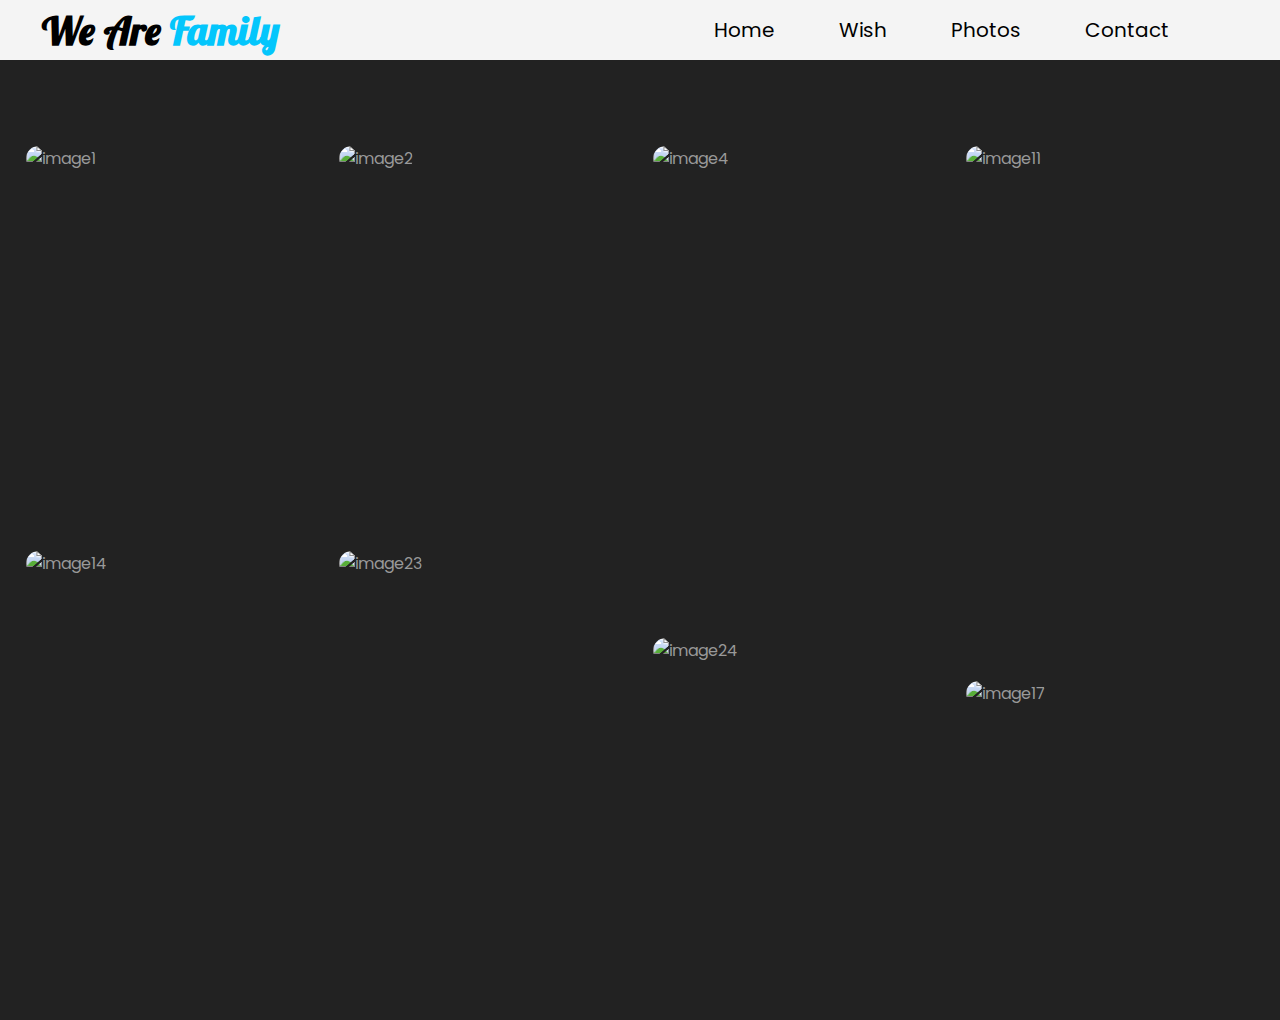
==== photo.html @ bb01a18a "update" ====
<!DOCTYPE html>
<html>
    <head>
        <title>Batch 6 Family</title>
        <link href="./css/photo.css" rel="stylesheet" type="text/css"/>

        <link rel="preconnect" href="https://fonts.googleapis.com">
        <link rel="preconnect" href="https://fonts.gstatic.com" crossorigin>
        <link href="https://fonts.googleapis.com/css2?family=Lobster&family=Open+Sans&display=swap" rel="stylesheet">
        <link href="https://fonts.googleapis.com/css2?family=Poppins&display=swap" rel="stylesheet">
    </head>
    <body>
        <div class="container">
            <div class="nav">
                <div class="nav-left">
                    <h1>We Are <span>Family</span></h1>
                </div>
                <div class="nav-right">
                    <ul>
                        <li><a href="index.html">Home</a></li>
                        <li><a href="wish.html">Wish</a></li>
                        <li><a href="photo.html">Photos</a></li>
                        <li><a href="#">Contact</a></li>
                    </ul>
                </div>
            </div>
            <div class="body">
                <div class="row-1">
                    <div><img src="./image/image1.jpg" alt="image1"/></div>
                    <div><img src="./image/image2.jpg" alt="image2"/></div>
                    <div><img src="./image/image4.jpg" alt="image4"/></div>
                    <div><img src="./image/image11.jpg" alt="image11"/></div>
                    <div><img src="./image/image14.jpg" alt="image14"/></div>
                    <div><img src="./image/image23.jpg" alt="image23"/></div>
                    <div class="chh-2"><img src="./image/image24.jpg" alt="image24"/></div>
                    <div class="chh-1"><img src="./image/image18.jpg" alt="image17"/></div>

                </div>
            </div>
        </div>
    </body>
</html>
---- css/photo.css ----
*{
    margin: 0;
    padding: 0;
    font-family: "Poppins";
    color: #999;
    box-sizing: border-box;
}
body{
    margin: 0;
    background-color: #222;
    overflow-x: hidden;
}
/*Nav bar*/
.nav{
    width: 100%;
    height: 60px;
    background-color: #f4f4f4;

    display: flex;
    justify-content: space-between;

    position: sticky;
    top: 0;
    z-index: 10;
    
}
.nav-left{
    width: 25%;

    display: flex;
    justify-content: center;
    align-items: center;
}
.nav-left h1{
    font-size: 40px;
    color: #000;
    font-family: 'Lobster', cursive;
    text-align: center;

}
.nav-left h1 span{
    font-family: 'Lobster';
    color: #03c6fc;
}
.nav-left h1:hover{
    cursor: pointer;
}
.nav-right{
    width: 75%;
}
.nav ul{
    margin-left: 40%;
}
.nav-right li{
    list-style-type: none;
    display: inline-flex;
    margin-top: 10px;
    margin-right: 40px;
}
.nav-right a{
    color: #000;
    font-size: 20px;
    text-decoration: none;
    padding: 5px 10px;
    
    position: relative;
    overflow: hidden;
}
.nav-right a::before{
    content: "";
    width: 100%;
    height: 14%;
    background-color: #f51d4c;
    border-radius: 10px;
    margin-bottom: 5px;

    position: absolute;
    bottom: 0;
    left: 0;

    transform: rotateY(90deg);

    transition: all 1s;
    
}
.nav-right a:hover::before{
    transform: rotate(0deg);
}
@media screen and (max-width: 1236px){
    .nav ul{
        margin-left: 0%;
    }
}
@media screen and (max-width: 1050px) {
    .nav{
        height: 200px;
    }
    .nav-left h1{
        font-size: 50px;
    }
    .nav-right ul{
        margin-left: 20%;
    }
    .nav-right li{
        margin-right: 20px;
    }
    .nav-right a{
        font-size: 40px;
    }
}
/*body*/
.row-1{
    width: 100%;
    height: 900px;
    margin-top: 60px;
}
.row-1 div{
    width: 22.5%;
    height: 380px;
    float: left;
    margin-top: 2%;
    margin-left: 2%;

    transition: all 0.5s;
}
.row-1 img{
    width: 100%;
    height: 100%;

    border-radius: 60px;
}
.chh-1 img{
    height: 100px;
    margin-top: 45%;
}
.chh-2 img{
    height: 200px;
    margin-top: 30%;
}
.row-1 div:hover{
    transform: scale(0.9);
}
@media screen and (max-width: 1050px) {
    .row-1{
        height: 8500px;
    }
    .row-1 div{
        width: 80%;
        height: 1000px;
        margin-left: 10%;
        margin-bottom: 40px;
    }
    .row-1 div:hover{
        transform: scale(1);
    }
    .chh-1 img{
        height: 200px;
    }
    .chh-2 img{
        height: 600px;
        margin-top: 25%;
    }
}
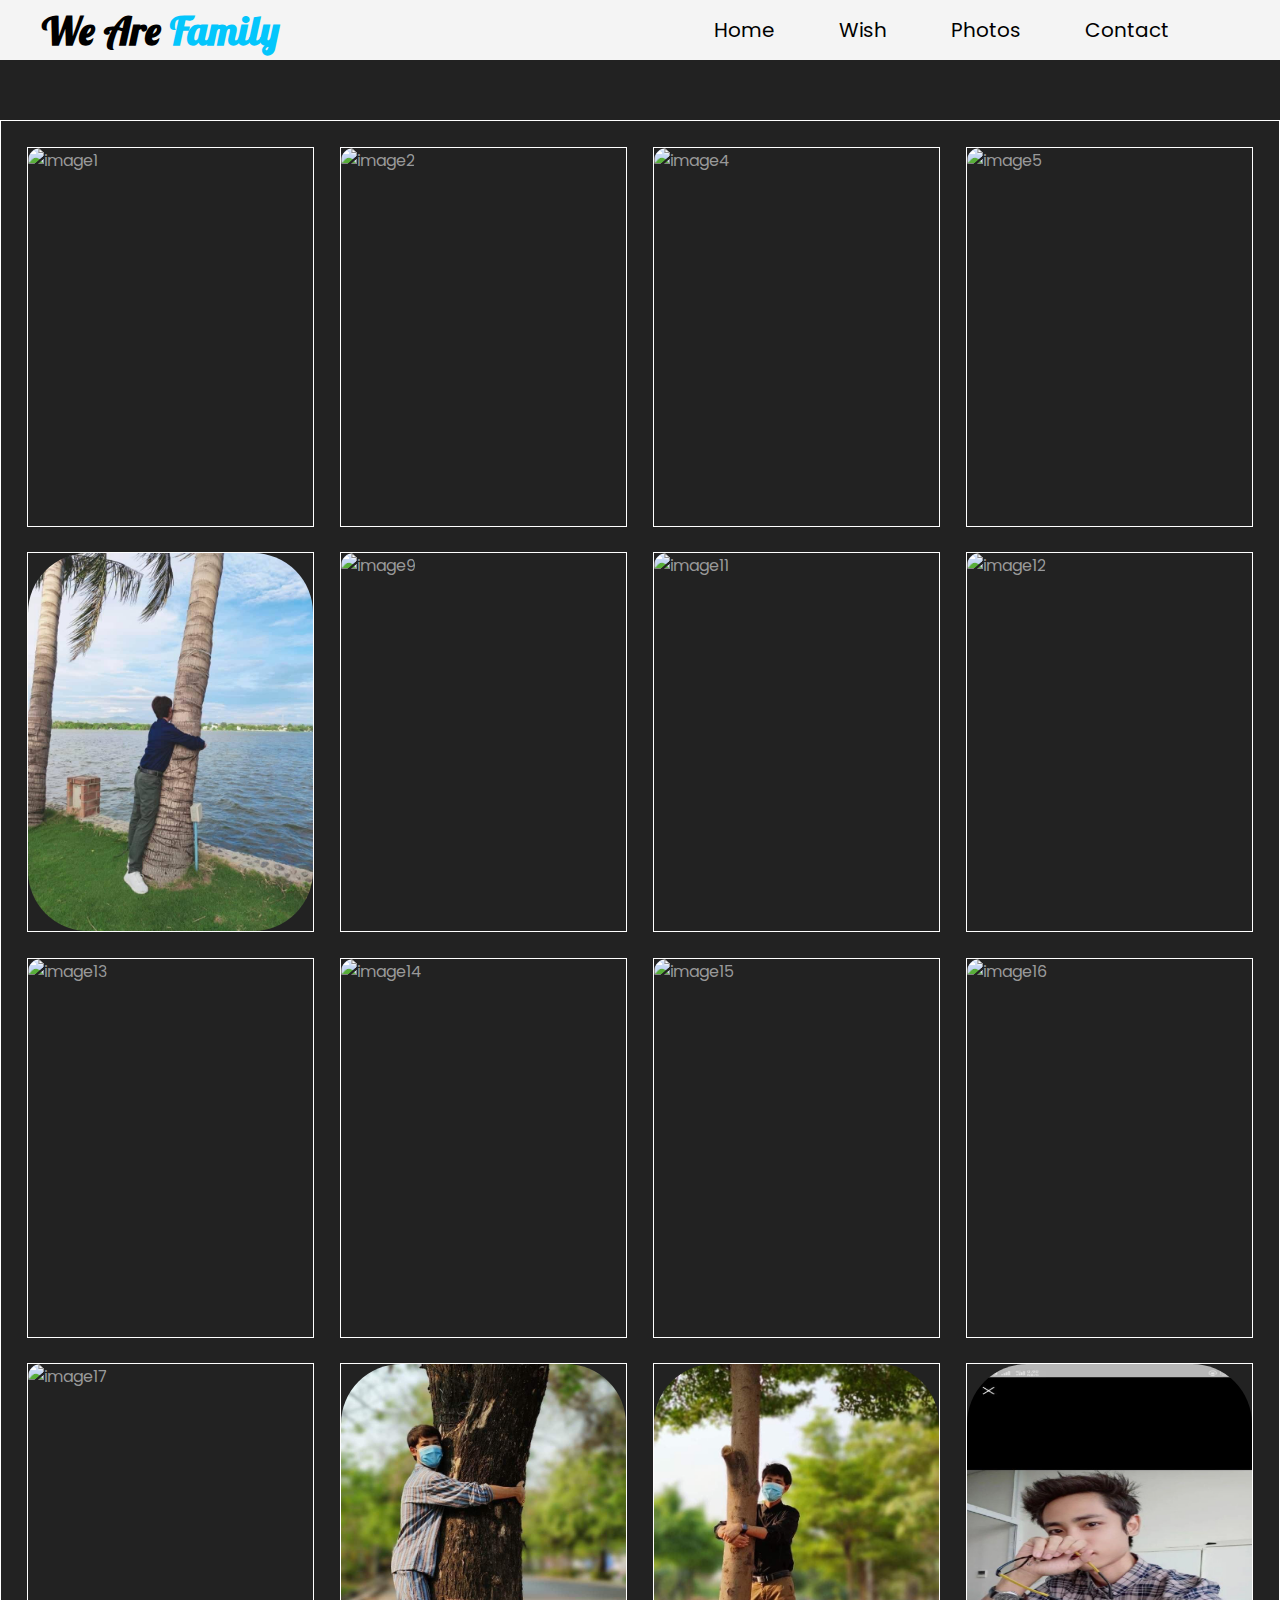
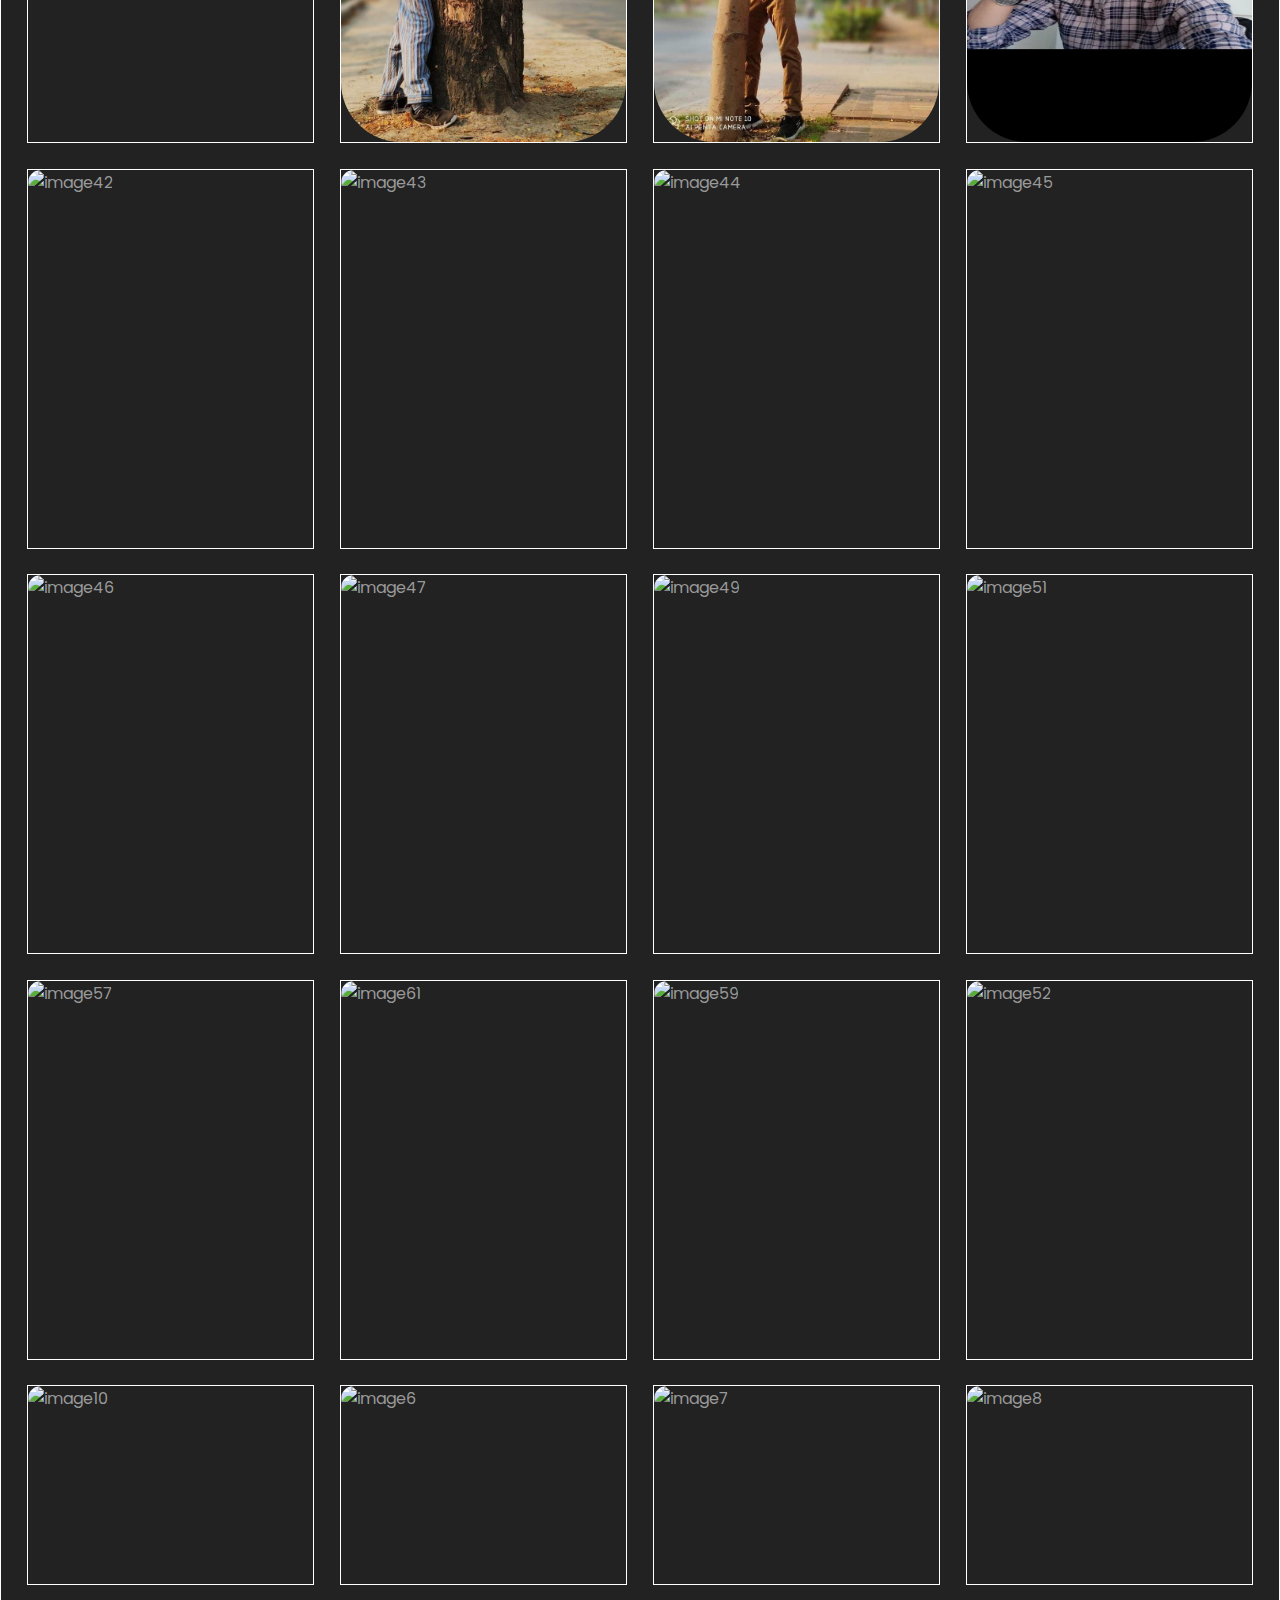
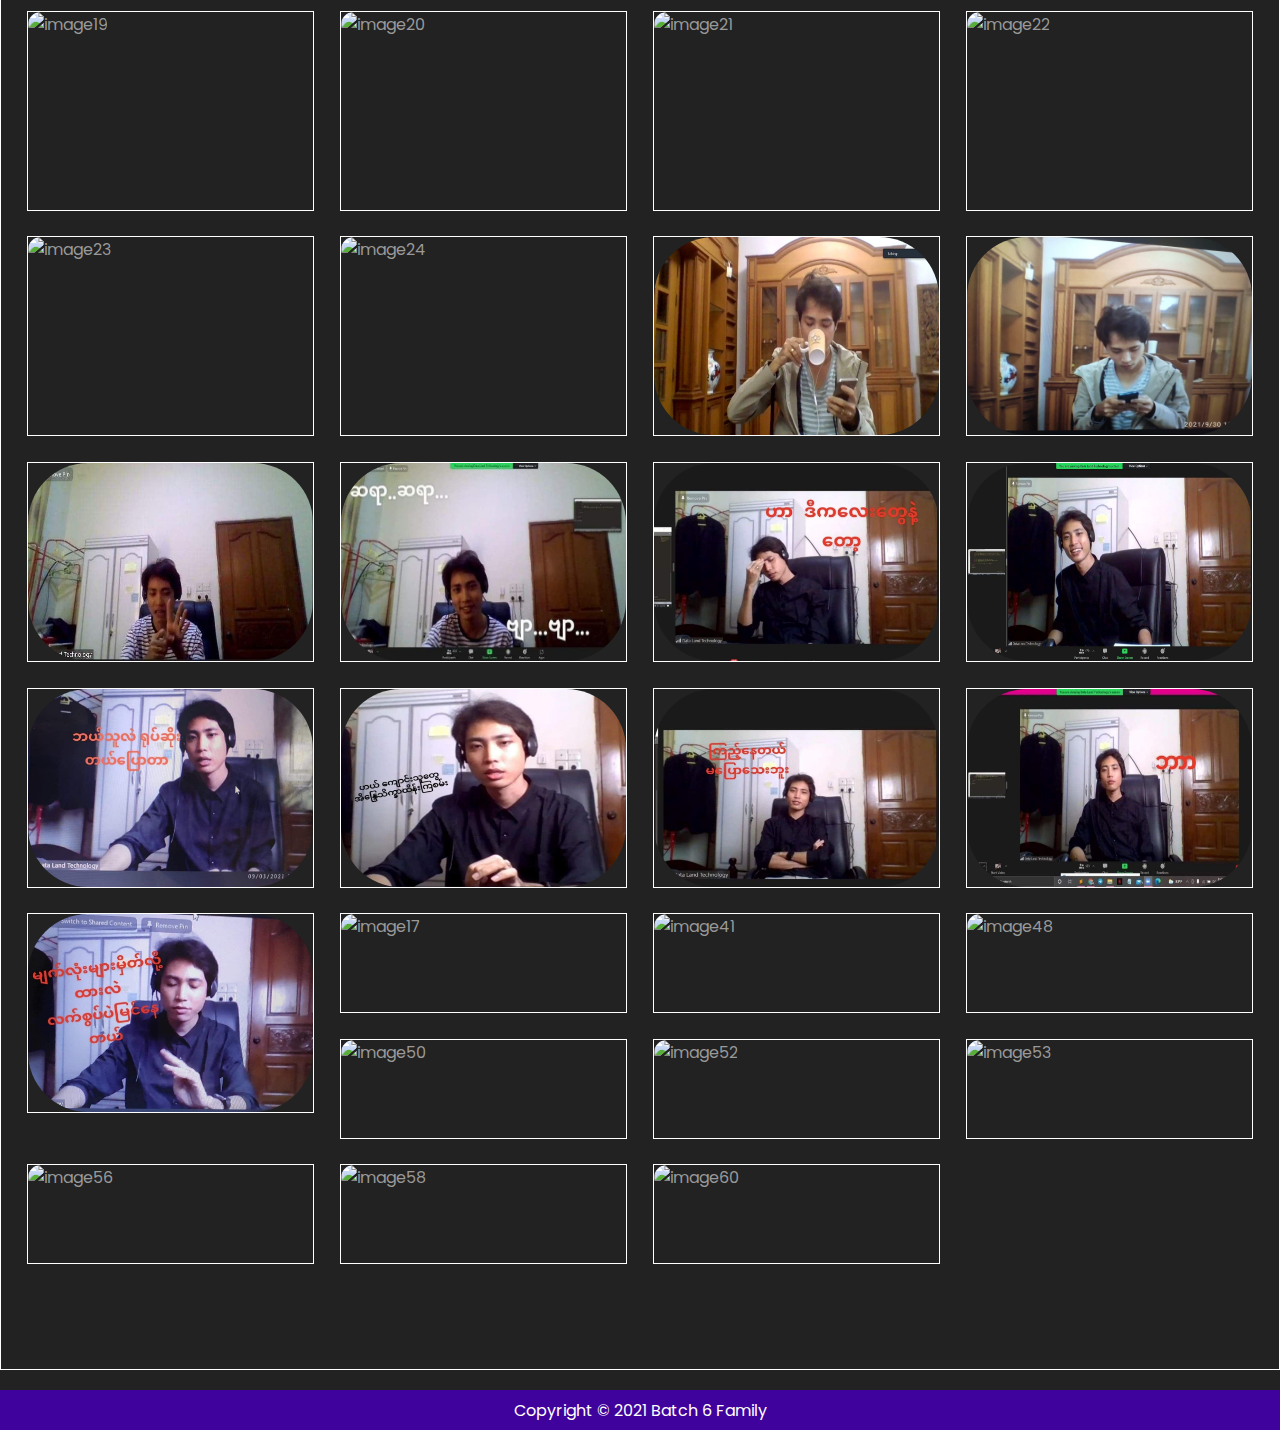
==== commit 46b75f06: "updated" ====
--- a/photo.html
+++ b/photo.html
@@ -26,16 +26,70 @@
             </div>
             <div class="body">
                 <div class="row-1">
-                    <div><img src="./image/image1.jpg" alt="image1"/></div>
-                    <div><img src="./image/image2.jpg" alt="image2"/></div>
-                    <div><img src="./image/image4.jpg" alt="image4"/></div>
-                    <div><img src="./image/image11.jpg" alt="image11"/></div>
-                    <div><img src="./image/image14.jpg" alt="image14"/></div>
-                    <div><img src="./image/image23.jpg" alt="image23"/></div>
+                    <div class="chh-1"><img src="./image/image1.jpg" alt="image1"/></div>
+                    <div class="chh-1"><img src="./image/image2.jpg" alt="image2"/></div>
+                    <div class="chh-1"><img src="./image/image4.jpg" alt="image4"/></div>
+                    <div class="chh-1"><img src="./image/image5.jpg" alt="image5"/></div>
+                    <div class="chh-1"><img src="./image/image40.jpg" alt="image40"/></div>
+                    <div class="chh-1"><img src="./image/image9.jpg" alt="image9"/></div>
+                    <div class="chh-1"><img src="./image/image11.jpg" alt="image11"/></div>
+                    <div class="chh-1"><img src="./image/image12.jpg" alt="image12"/></div>
+                    <div class="chh-1"><img src="./image/image13.jpg" alt="image13"/></div>
+                    <div class="chh-1"><img src="./image/image14.jpg" alt="image14"/></div>
+                    <div class="chh-1"><img src="./image/image15.jpg" alt="image15"/></div>
+                    <div class="chh-1"><img src="./image/image16.jpg" alt="image16"/></div>
+                    <div class="chh-1"><img src="./image/image17.jpg" alt="image17"/></div>
+                    <div class="chh-1"><img src="./image/image27.jpg" alt="image27"/></div>
+                    <div class="chh-1"><img src="./image/image29.jpg" alt="image29"/></div>
+                    <div class="chh-1"><img src="./image/image30.jpg" alt="image30"/></div>
+                    <div class="chh-1"><img src="./image/image42.jpg" alt="image42"/></div>
+                    <div class="chh-1"><img src="./image/image43.jpg" alt="image43"/></div>
+                    <div class="chh-1"><img src="./image/image44.jpg" alt="image44"/></div>
+                    <div class="chh-1"><img src="./image/image45.jpg" alt="image45"/></div>
+                    <div class="chh-1"><img src="./image/image46.jpg" alt="image46"/></div>
+                    <div class="chh-1"><img src="./image/image47.jpg" alt="image47"/></div>
+                    <div class="chh-1"><img src="./image/image49.jpg" alt="image49"/></div>
+                    <div class="chh-1"><img src="./image/image51.jpg" alt="image51"/></div>
+                    <div class="chh-1"><img src="./image/image57.jpg" alt="image57"/></div>
+                    <div class="chh-1"><img src="./image/image61.webp" alt="image61"/></div>
+                    <div class="chh-1"><img src="./image/image59.jpg" alt="image59"/></div>
+                    <div class="chh-1"><img src="./image/image52.jpg" alt="image52"/></div>
+
+                    <div class="chh-2"><img src="./image/image10.jpg" alt="image10"/></div>
+                    <div class="chh-2"><img src="./image/image6.jpg" alt="image6"/></div>
+                    <div class="chh-2"><img src="./image/image7.jpg" alt="image7"/></div>
+                    <div class="chh-2"><img src="./image/image8.jpg" alt="image8"/></div>
+                    <div class="chh-2"><img src="./image/image19.jpg" alt="image19"/></div>
+                    <div class="chh-2"><img src="./image/image20.jpg" alt="image20"/></div>
+                    <div class="chh-2"><img src="./image/image21.jpg" alt="image21"/></div>
+                    <div class="chh-2"><img src="./image/image22.jpg" alt="image22"/></div>
+                    <div class="chh-2"><img src="./image/image23.jpg" alt="image23"/></div>
                     <div class="chh-2"><img src="./image/image24.jpg" alt="image24"/></div>
-                    <div class="chh-1"><img src="./image/image18.jpg" alt="image17"/></div>
+                    <div class="chh-2"><img src="./image/image25.jpg" alt="image25"/></div>
+                    <div class="chh-2"><img src="./image/image26.jpg" alt="image26"/></div>
+                    <div class="chh-2"><img src="./image/image31.jpg" alt="image31"/></div>
+                    <div class="chh-2"><img src="./image/image32.jpg" alt="image32"/></div>
+                    <div class="chh-2"><img src="./image/image33.jpg" alt="image33"/></div>
+                    <div class="chh-2"><img src="./image/image34.jpg" alt="image34"/></div>
+                    <div class="chh-2"><img src="./image/image35.jpg" alt="image35"/></div>
+                    <div class="chh-2"><img src="./image/image36.jpg" alt="image36"/></div>
+                    <div class="chh-2"><img src="./image/image37.jpg" alt="image37"/></div>
+                    <div class="chh-2"><img src="./image/image38.jpg" alt="image38"/></div>
+                    <div class="chh-2"><img src="./image/image39.jpg" alt="image39"/></div>
 
-                </div>
+                    <div class="chh-3"><img src="./image/image18.jpg" alt="image17"/></div>
+                    <div class="chh-3"><img src="./image/image41.jpg" alt="image41"/></div>
+                    <div class="chh-3"><img src="./image/image48.jpg" alt="image48"/></div>
+                    <div class="chh-3"><img src="./image/image50.jpg" alt="image50"></div>
+                    <div class="chh-3"><img src="./image/image52.jpg" alt="image52"/></div>
+                    <div class="chh-3"><img src="./image/image53.jpg" alt="image53"/></div>
+                    <div class="chh-3"><img src="./image/image56.jpg" alt="image56"/></div>
+                    <div class="chh-3"><img src="./image/image58.jpg" alt="image58"/></div>
+                    <div class="chh-3"><img src="./image/image60.jpg" alt="image60"/></div>
+                </div>  
+            </div>
+            <div class="footer">
+                <span>Copyright &copy; 2021 Batch 6 Family</span>
             </div>
         </div>
     </body>
--- a/css/photo.css
+++ b/css/photo.css
@@ -111,15 +111,16 @@
 /*body*/
 .row-1{
     width: 100%;
-    height: 900px;
+    height:4450px;
     margin-top: 60px;
+
+    border: 1px solid white;
 }
 .row-1 div{
-    width: 22.5%;
-    height: 380px;
     float: left;
     margin-top: 2%;
     margin-left: 2%;
+    border: 1px solid white;
 
     transition: all 0.5s;
 }
@@ -129,13 +130,18 @@
 
     border-radius: 60px;
 }
-.chh-1 img{
+.chh-1{
+    width: 22.5%;
+    height: 380px;
+}
+.chh-2{
+    width: 22.5%;
+    height: 200px;
+}
+.chh-3{
+    width: 22.5%;
     height: 100px;
     margin-top: 45%;
-}
-.chh-2 img{
-    height: 200px;
-    margin-top: 30%;
 }
 .row-1 div:hover{
     transform: scale(0.9);
@@ -145,19 +151,37 @@
         height: 8500px;
     }
     .row-1 div{
-        width: 80%;
-        height: 1000px;
         margin-left: 10%;
         margin-bottom: 40px;
     }
     .row-1 div:hover{
         transform: scale(1);
     }
-    .chh-1 img{
+    .chh-1{
+        width: 80%;
+        height: 1000px;
+    }
+    .chh-3{
+        width: 80%;
         height: 200px;
     }
-    .chh-2 img{
+    .chh-2{
+        width: 80%;
         height: 600px;
         margin-top: 25%;
     }
+}
+.footer{
+    width: 100%;
+    height: 40px;
+    background-color: #3f029c;
+
+    display: flex;
+    justify-content: center;
+    align-items: center;
+
+    margin-top: 20px;
+}
+.footer span{
+    color: #fff;
 }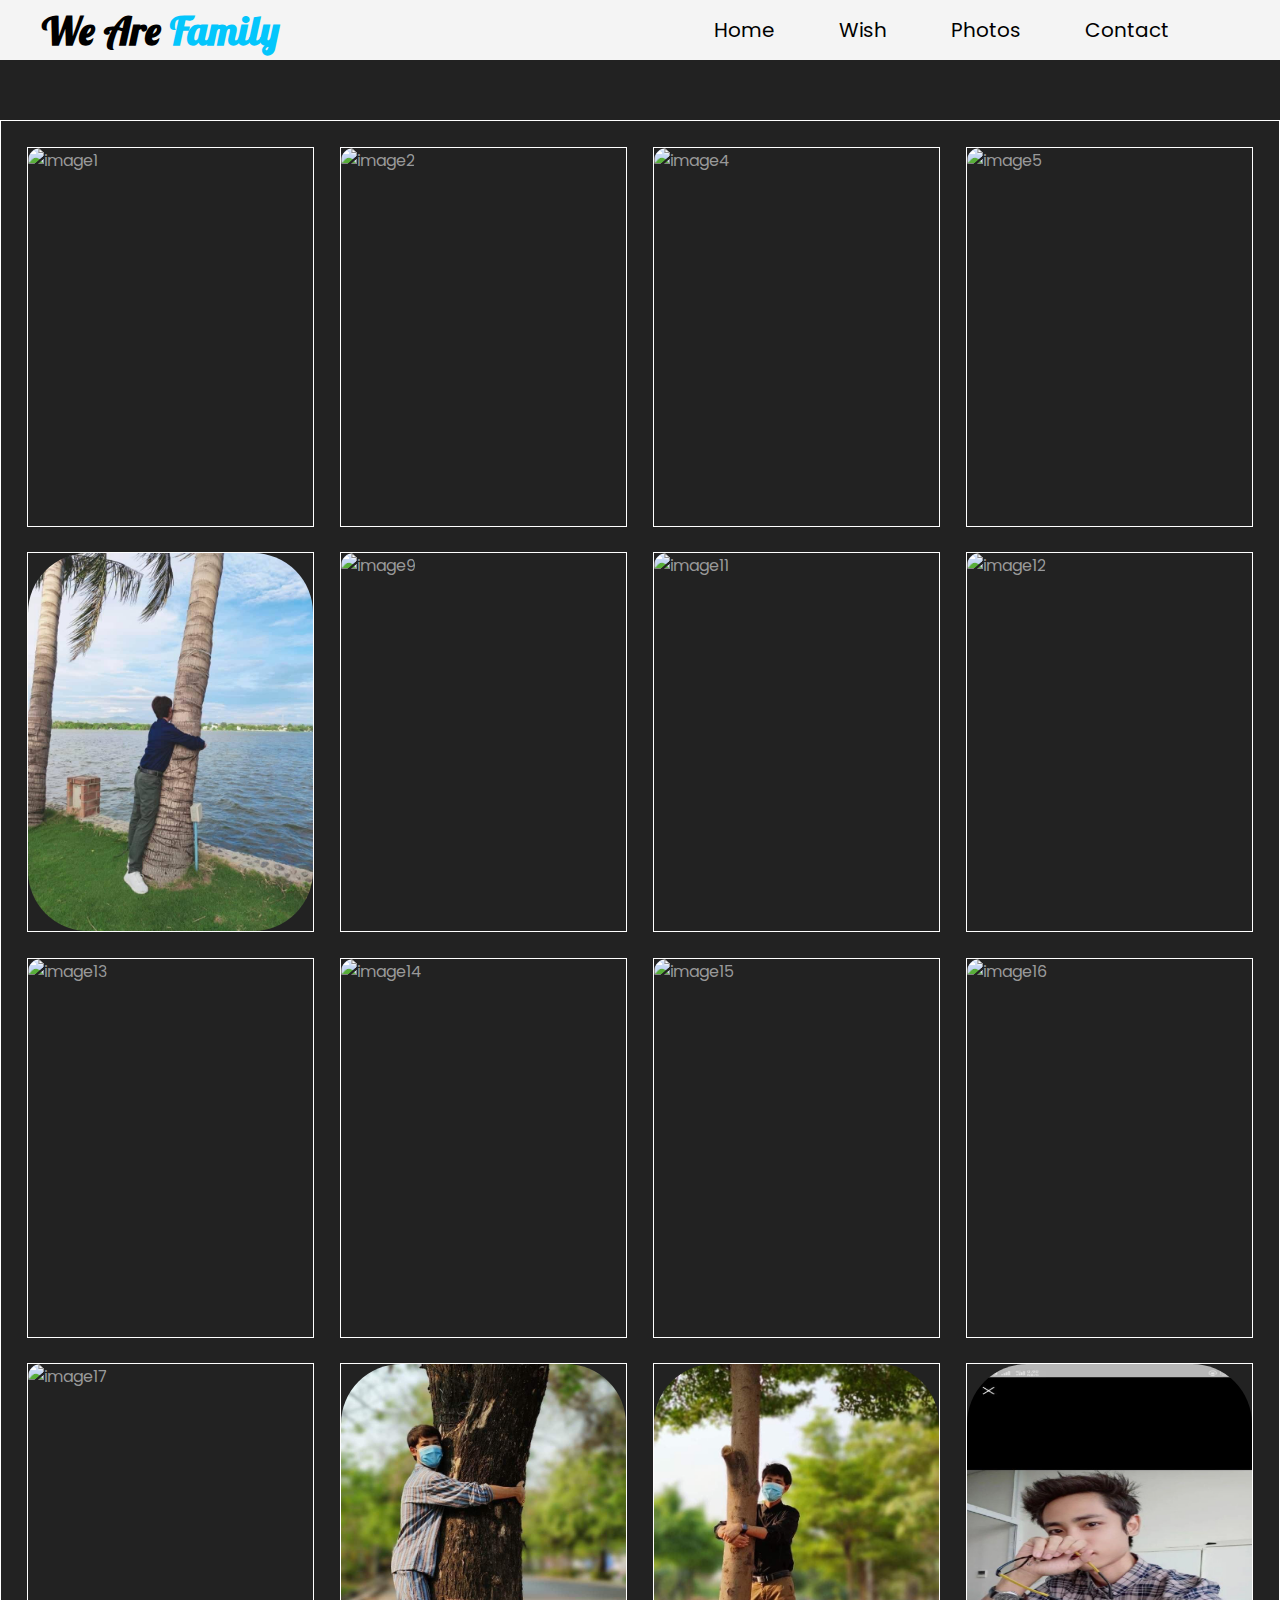
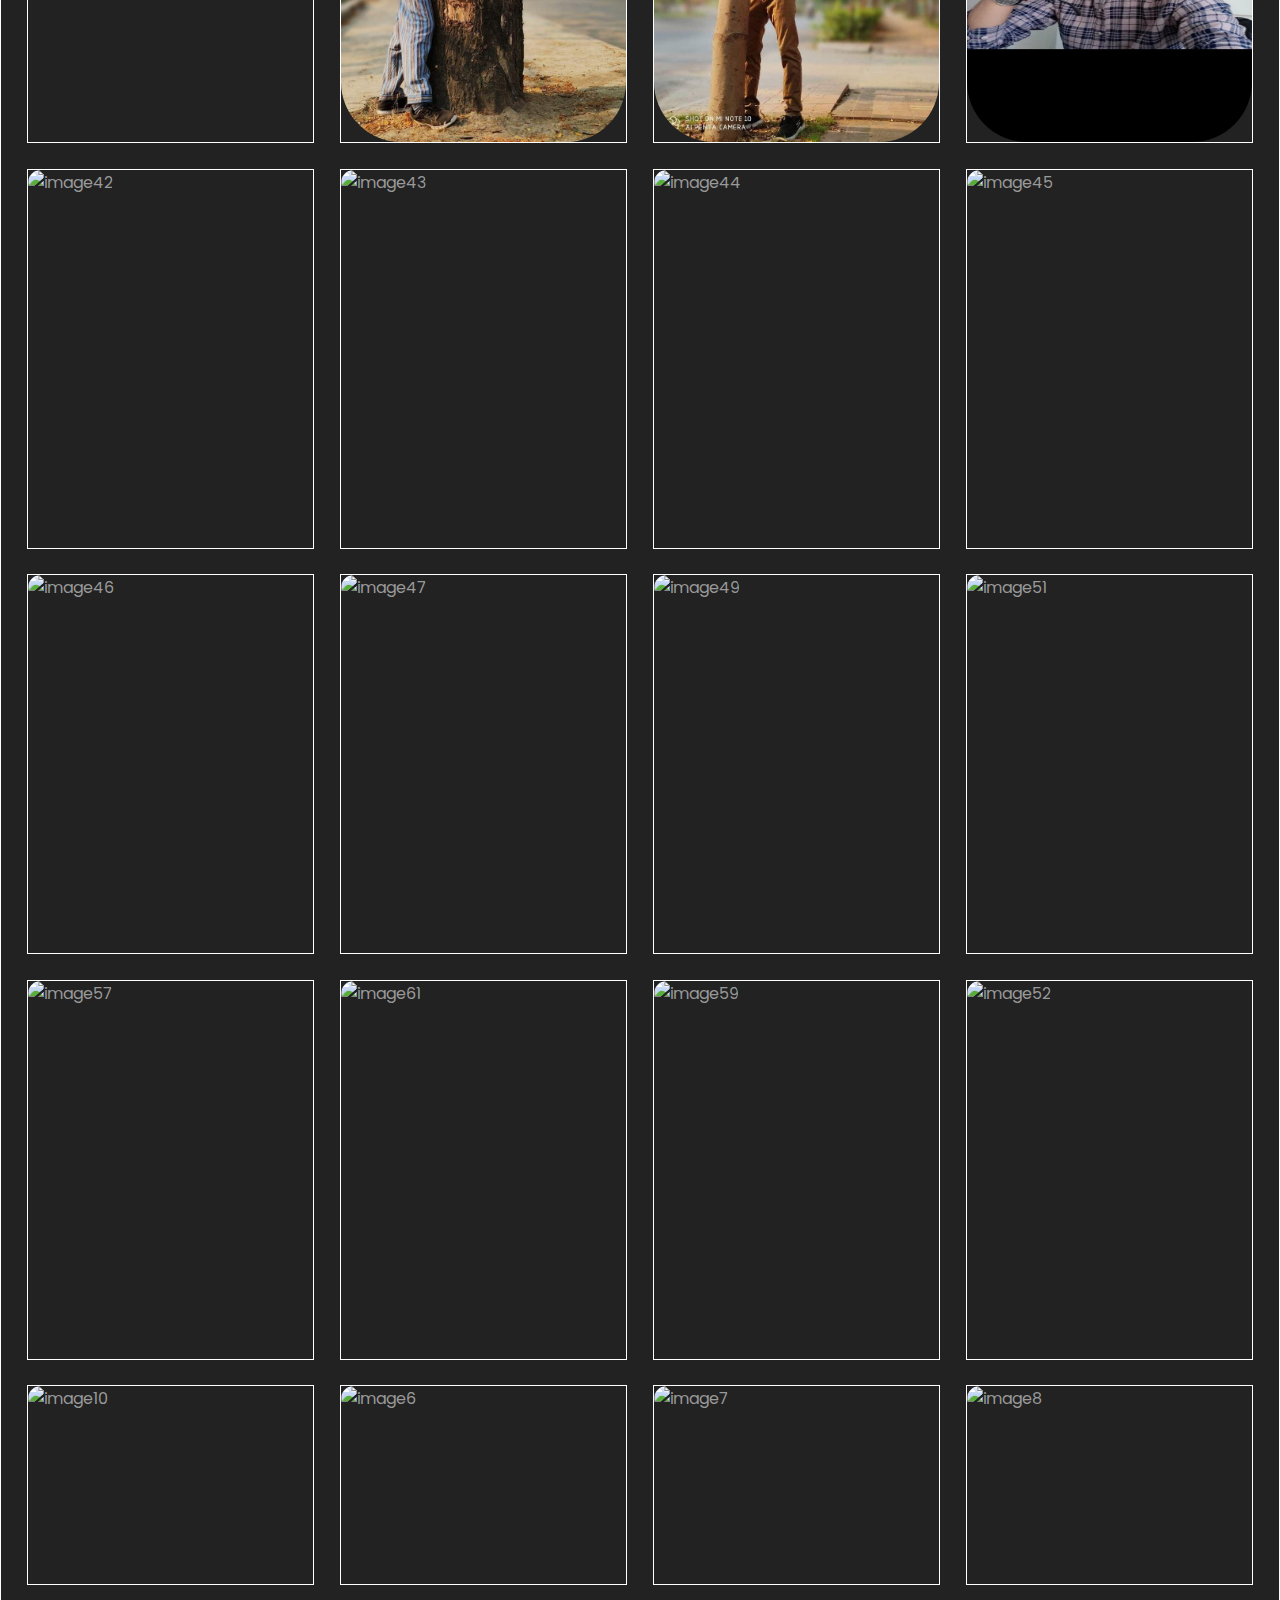
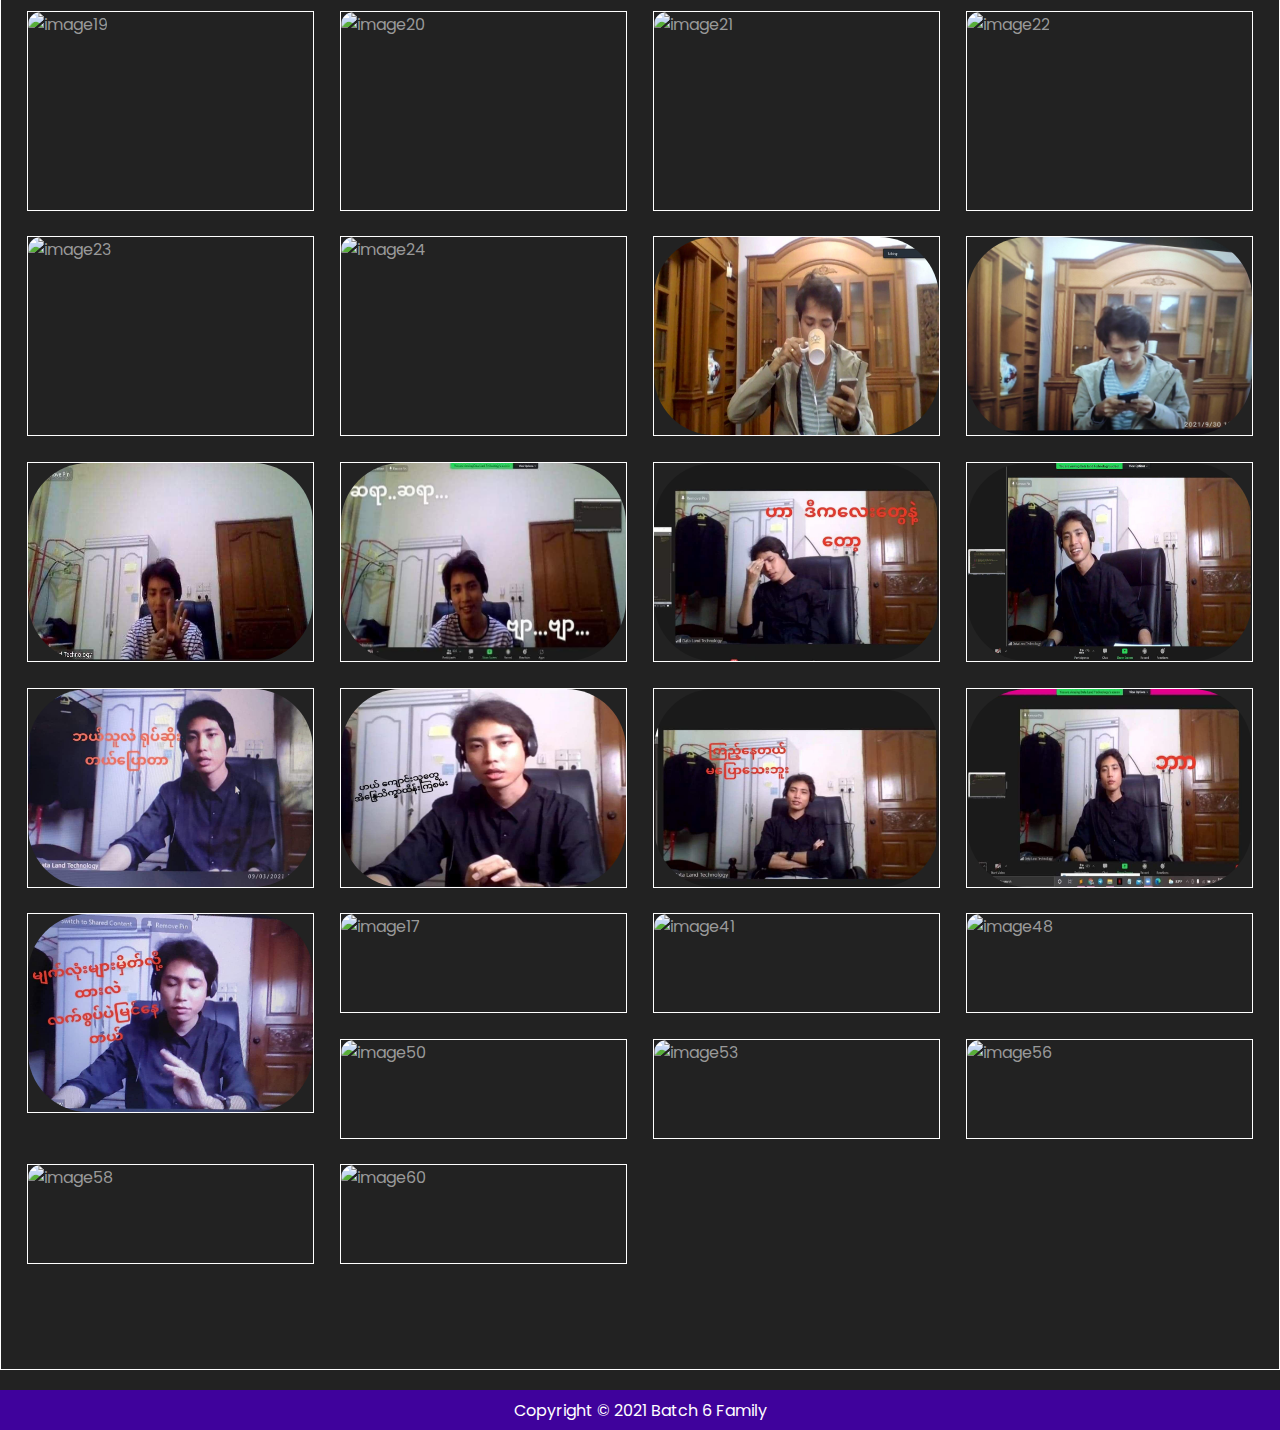
==== commit 4f3bac4f: "updated" ====
--- a/photo.html
+++ b/photo.html
@@ -81,7 +81,6 @@
                     <div class="chh-3"><img src="./image/image41.jpg" alt="image41"/></div>
                     <div class="chh-3"><img src="./image/image48.jpg" alt="image48"/></div>
                     <div class="chh-3"><img src="./image/image50.jpg" alt="image50"></div>
-                    <div class="chh-3"><img src="./image/image52.jpg" alt="image52"/></div>
                     <div class="chh-3"><img src="./image/image53.jpg" alt="image53"/></div>
                     <div class="chh-3"><img src="./image/image56.jpg" alt="image56"/></div>
                     <div class="chh-3"><img src="./image/image58.jpg" alt="image58"/></div>
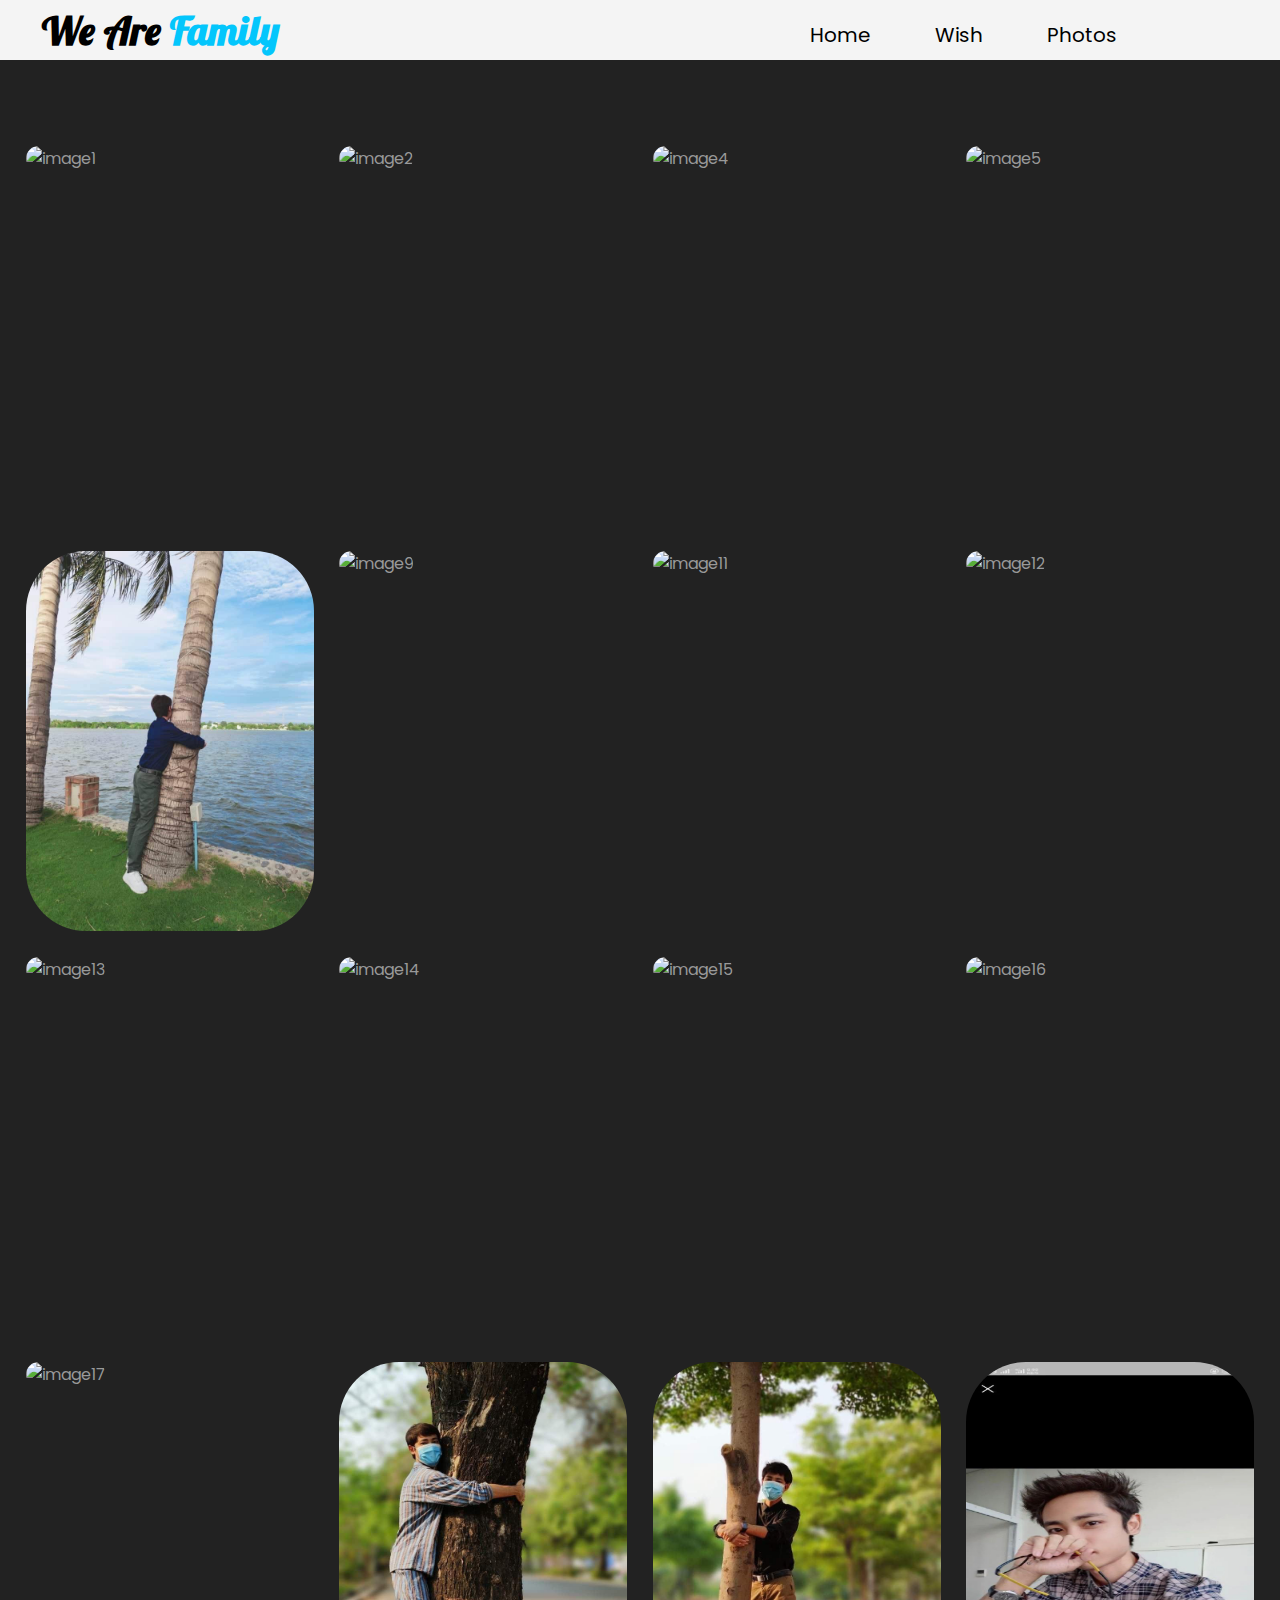
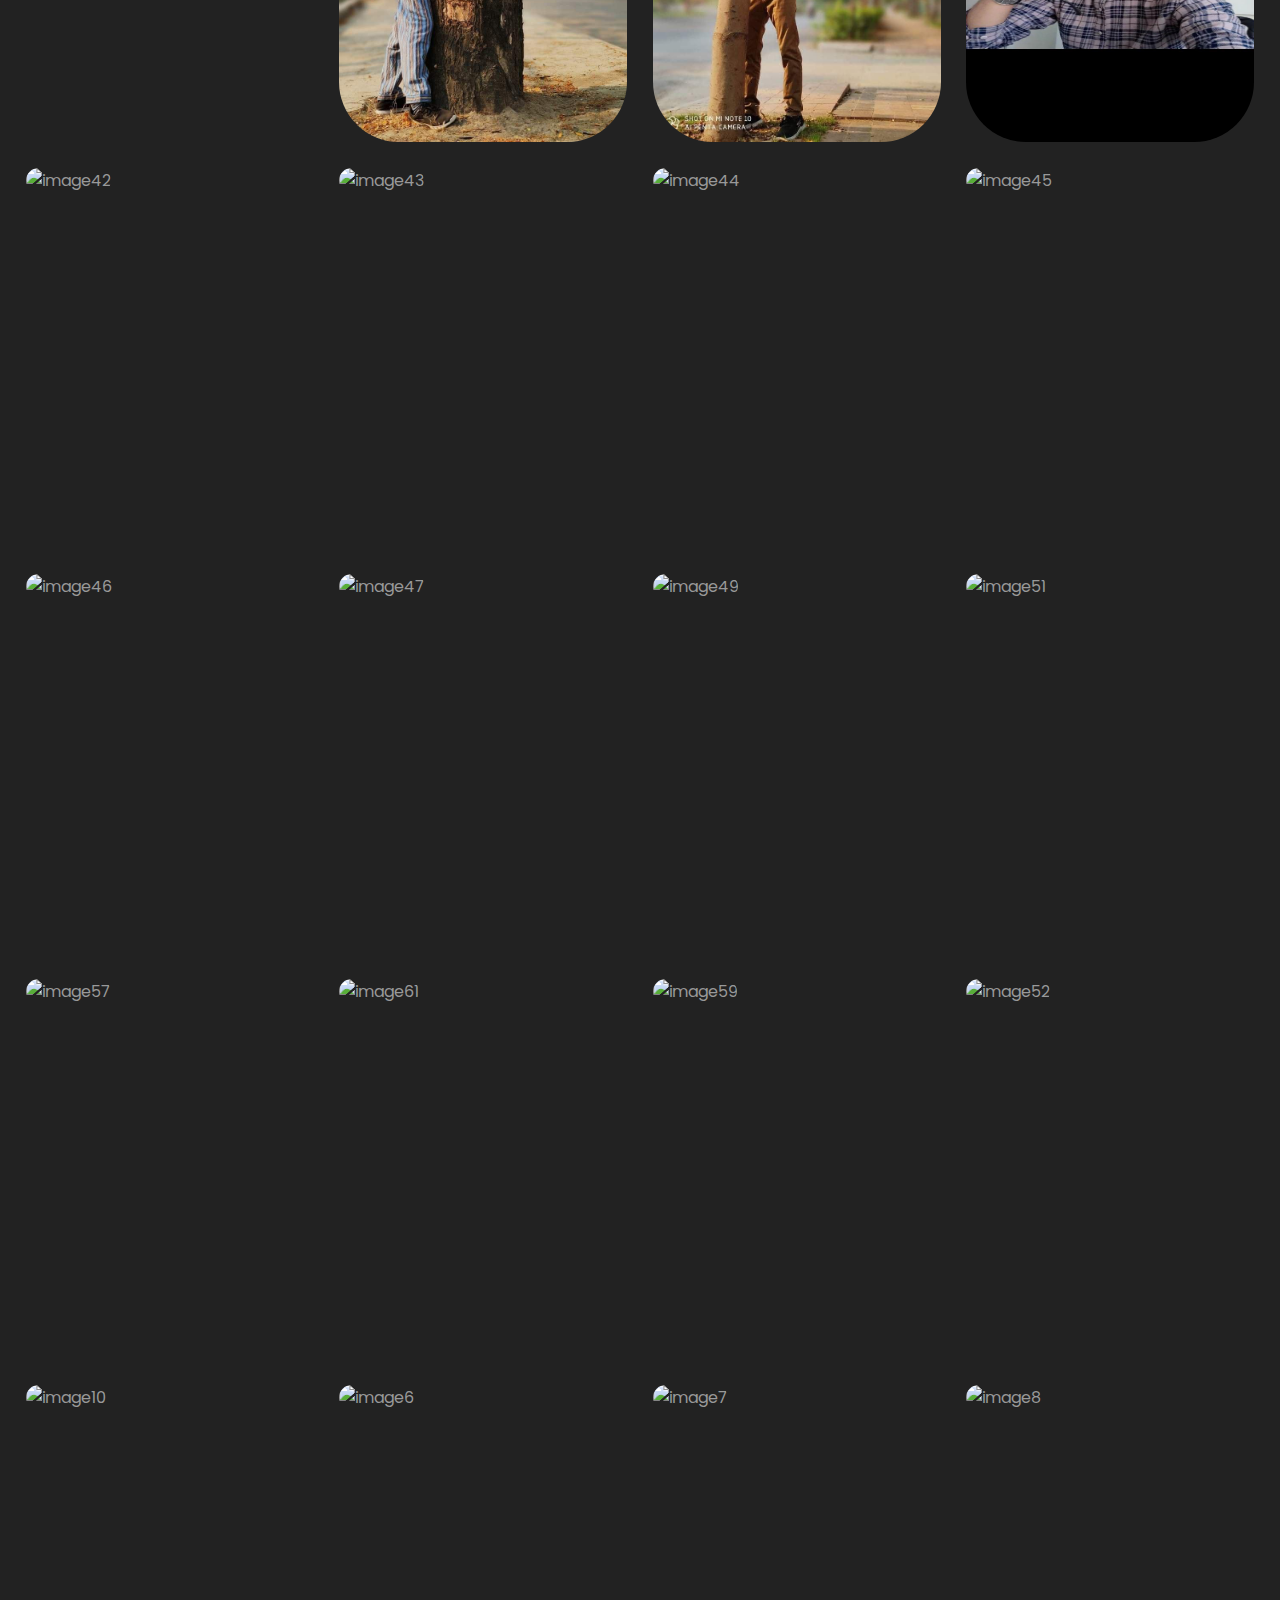
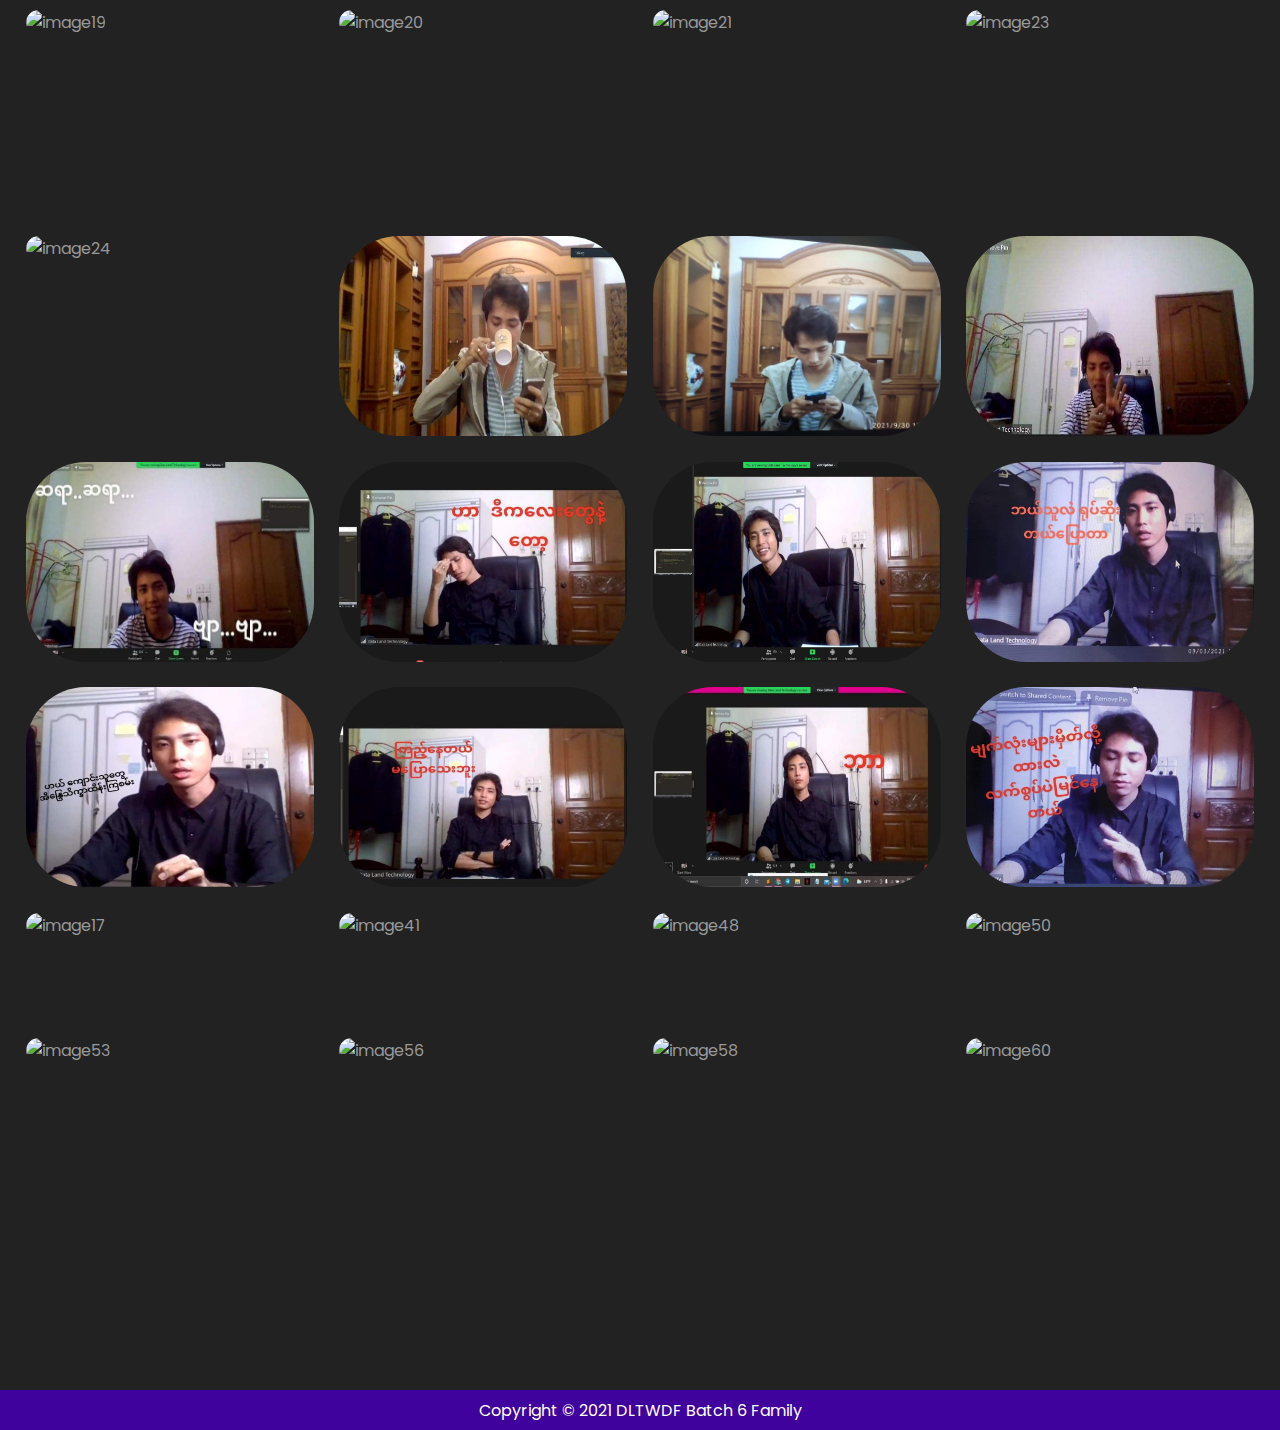
==== commit f5190bb2: "updated" ====
--- a/photo.html
+++ b/photo.html
@@ -20,7 +20,6 @@
                         <li><a href="index.html">Home</a></li>
                         <li><a href="wish.html">Wish</a></li>
                         <li><a href="photo.html">Photos</a></li>
-                        <li><a href="#">Contact</a></li>
                     </ul>
                 </div>
             </div>
@@ -62,7 +61,6 @@
                     <div class="chh-2"><img src="./image/image19.jpg" alt="image19"/></div>
                     <div class="chh-2"><img src="./image/image20.jpg" alt="image20"/></div>
                     <div class="chh-2"><img src="./image/image21.jpg" alt="image21"/></div>
-                    <div class="chh-2"><img src="./image/image22.jpg" alt="image22"/></div>
                     <div class="chh-2"><img src="./image/image23.jpg" alt="image23"/></div>
                     <div class="chh-2"><img src="./image/image24.jpg" alt="image24"/></div>
                     <div class="chh-2"><img src="./image/image25.jpg" alt="image25"/></div>
@@ -88,7 +86,7 @@
                 </div>  
             </div>
             <div class="footer">
-                <span>Copyright &copy; 2021 Batch 6 Family</span>
+                <span>Copyright &copy; 2021 DLTWDF Batch 6 Family</span>
             </div>
         </div>
     </body>
--- a/css/photo.css
+++ b/css/photo.css
@@ -47,9 +47,12 @@
 }
 .nav-right{
     width: 75%;
+
+    display: flex;
+    align-items: center;
 }
 .nav ul{
-    margin-left: 40%;
+    margin-left: 50%;
 }
 .nav-right li{
     list-style-type: none;
@@ -105,7 +108,7 @@
         margin-right: 20px;
     }
     .nav-right a{
-        font-size: 40px;
+        font-size: 50px;
     }
 }
 /*body*/
@@ -113,14 +116,11 @@
     width: 100%;
     height:4450px;
     margin-top: 60px;
-
-    border: 1px solid white;
 }
 .row-1 div{
     float: left;
     margin-top: 2%;
     margin-left: 2%;
-    border: 1px solid white;
 
     transition: all 0.5s;
 }
